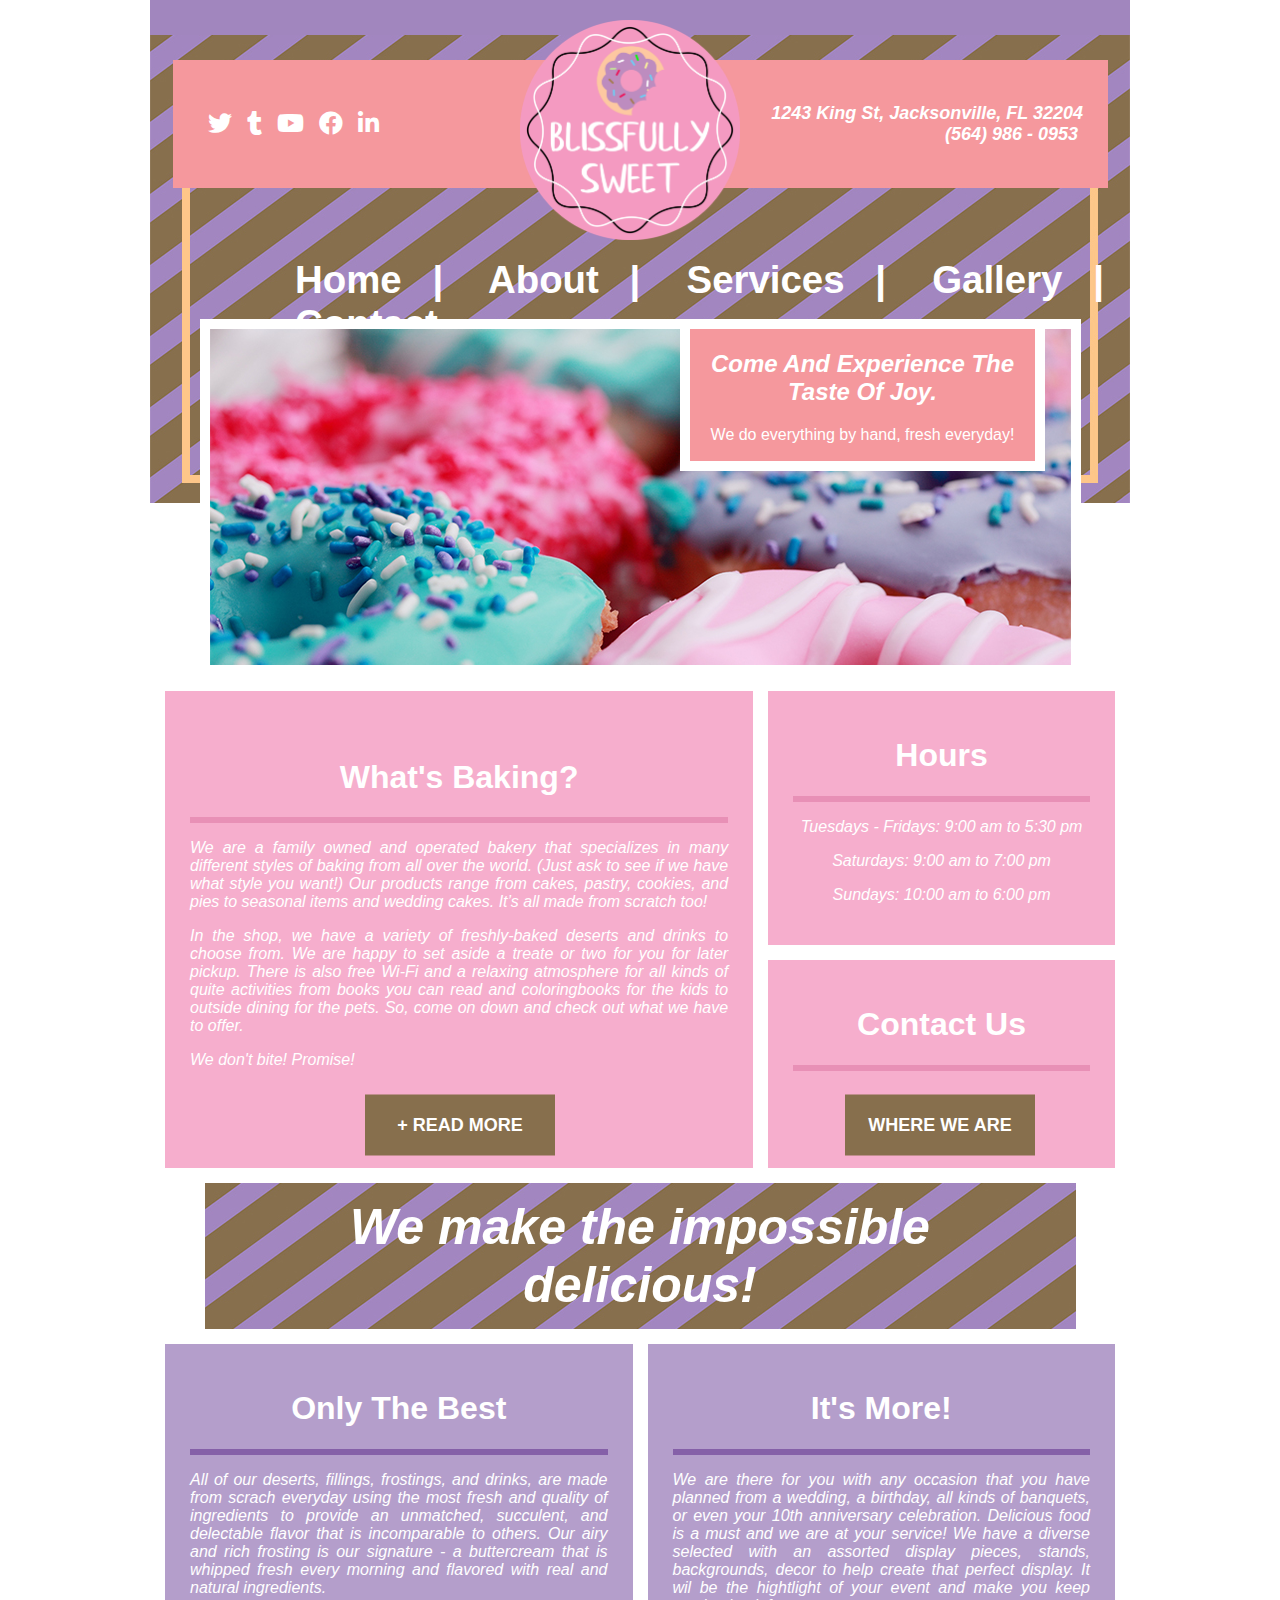
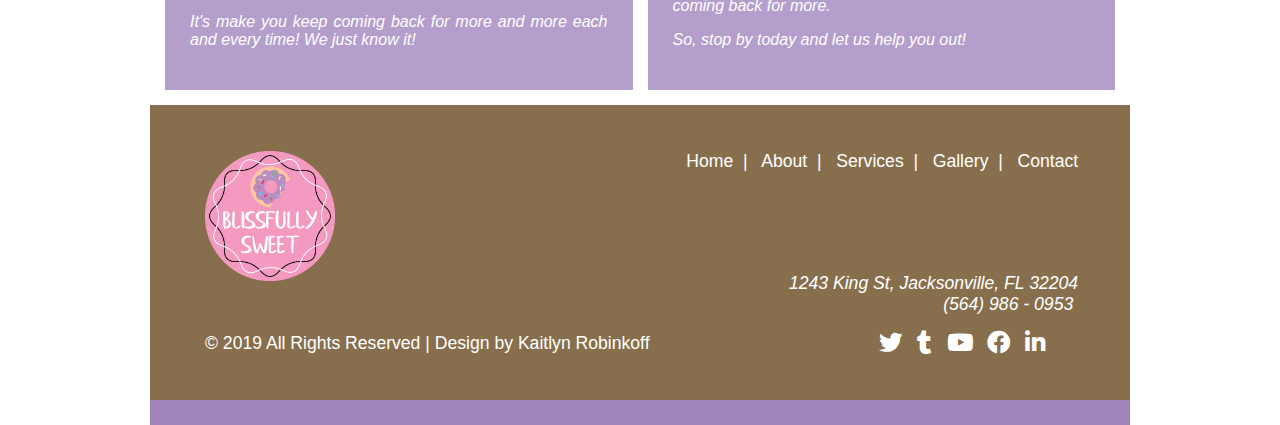
==== business_website/index.html @ 23b78a88 "Add files via upload" ====
<!DOCTYPE html>
	<head>
		<title>Blissfully Sweet Bakery</title>
		<meta charset="UTF-8" name="viewport" content="width=device-width, initial-scale=1">
		<link rel="stylesheet" type="text/css" href="css/stylesheet.css">
		<link rel="stylesheet" href="https://use.fontawesome.com/releases/v5.0.7/css/all.css">
		<link rel="stylesheet" href="https://cdnjs.cloudflare.com/ajax/libs/font-awesome/4.7.0/css/font-awesome.min.css">
	</head>
	<body>
		<div class="container">
			<div class="spacertopper"></div>
			<div class="backgroundimage"></div>
			<div class="whitetext">	
				<header>
					<div class="imagebar">
						<table height="95px" width="935px" class="pink2 slightbigtext">
							<tr>
								<td style="padding: 25px;" width="50%">
									</p>
										&nbsp;&nbsp;<a href="http://twitter.com/" target="_blank"><i class="fab fa-twitter fa-lg icon_white_2" title="Twitter"></i></a>
										&nbsp;&nbsp;<a href="https://www.tumblr.com/" target="_blank"><i class="fab fa-tumblr fa-lg icon_white_2" title="Tumblr"></i></a>
										&nbsp;&nbsp;<a href="https://www.youtube.com/" target="_blank"><i class="fab fa-youtube fa-lg icon_white_2" title="YouTube"></i></a>
										&nbsp;&nbsp;<a href="http://facebook.com/" target="_blank"><i class="fab fa-facebook fa-lg icon_white_2" title="Facebook"></i></a>
										&nbsp;&nbsp;<a href="https://www.linkedin.com/" target="_blank"><i class="fab fa-linkedin fa-lg icon_white_2" title="LinkedIn"></i></a>
									</p>
								</td>
								<td width="50%" style="padding: 25px;" class="righttext">
									<p><i>1243 King St, Jacksonville, FL 32204
									<br>(564) 986 - 0953&nbsp;</i></p>
								</td>
							</tr>
						</table>
					</div>
				</header>
				<div class="clearboth"></div>
				<div>
					<img src="images/logo.png" alt="Header Logo" class="headerlogo">
				</div>
				<div class="clearboth"></div>
				<nav>
					<div class="nav">
						<h1>
						<a class="icon_white" href="index.html">Home</a> &nbsp;| &nbsp;
						<a class="icon_white" href="about.html">About</a> &nbsp;| &nbsp;
						<a class="icon_white" href="services.html">Services</a> &nbsp;| &nbsp;
						<a class="icon_white" href="gallery.html">Gallery</a> &nbsp;| &nbsp;
						<a class="icon_white" href="contact.html">Contact</a>&nbsp;&nbsp;
						</h1>
					</div>
				</nav>
				<div class="clearboth"></div>
				<div>
					<div>
						<img src="images/donuts_banner.jpg" alt="Yummy Food" style="border: 10px white solid" class="imagebanner">
					</div>
					<div class="tagline">
						<table width="365px" class="pink2">
							<tr style="border: 10px white solid">
								<td class="centertext">
									<h2><i>Come And Experience The Taste Of Joy.</i></h2>
									<p>We do everything by hand, fresh everyday!</p>
								</td>
							</tr>
						</table>
					</div>
				</div>
				<div class="clearboth"></div>				
			</div>
			<div class="spacerwhite"></div>
			<div class="clearboth"></div>
			<br>
			<div class="whitetext">	
				<table style="border: 15px white solid" class="pink">
					<tr style="border: 15px white solid">
						<td rowspan="2" width="50%" style="border: 15px white solid; padding: 25px;">
							<h1 class="centertext">What's Baking?</h1>
							<div class="bottomboarder"></div>
							<p><i>We are a family owned and operated bakery that specializes in many different styles of baking from all over the world. (Just ask to see if we have what style you want!) Our products range from cakes, pastry, cookies, and pies to seasonal items and wedding cakes. It’s all made from scratch too!</i></p>
							<p><i>In the shop, we have a variety of freshly-baked deserts and drinks to choose from. We are happy to set aside a treate or two for you for later pickup. There is also free Wi-Fi and a relaxing atmosphere for all kinds of quite activities from books you can read and coloringbooks for the kids to outside dining for the pets. So, come on down and check out what we have to offer.</i></p>
							<p><i>We don't bite! Promise!</i></p>
							<br><br>
						</td>
						<td width="30%" style="border: 15px white solid; padding: 25px;" class="centertext">
							<h1>Hours</h1>
							<div class="bottomboarder"></div>
							<p><i>Tuesdays - Fridays: 9:00 am to 5:30 pm</i></p>
							<p><i>Saturdays: 9:00 am to 7:00 pm</i></p>
							<p><i>Sundays: 10:00 am to 6:00 pm</i></p>
						</td>
					</tr>
					<tr>
						<td style="padding: 25px;">
							<h1 class="centertext">Contact Us</h1>
							<div class="bottomboarder"></div>
							<div class="requestbutton">
								<a class="whitetext slightbigtext" href="contact.html"><b><b>WHERE WE ARE</b></b></a>
							</div>
							<br><br><br><br>
						</td>
					</tr>
				</table>
				<div class="aboutbutton">
					<a class="whitetext slightbigtext" href="about.html"><b><b>+ READ MORE</b></b></a>
				</div>
				<div class="clearboth"></div>
				<div class="taglineimage">
					<div class="bigtext centertext"><i>We make the impossible 
					<br>delicious!</i></div>
				</div>
				<div class="clearboth"></div>
				<table style="border: 15px white solid; padding: 25px;" class="purple">
					<tr style="border: 15px white solid">
						<td width="50%" style="border: 15px white solid; padding: 25px;">
							<h1 class="centertext">Only The Best</h1>
							<div class="bottomboarder2"></div>
							<p><i>All of our deserts, fillings, frostings, and drinks, are made from scrach everyday using the most fresh and quality of ingredients to provide an unmatched, succulent, and delectable flavor that is incomparable to others. Our airy and rich frosting is our signature - a buttercream that is whipped fresh every morning and flavored with real and natural ingredients.</i></p>
							<p><i>It's make you keep coming back for more and more each and every time! We just know it!</i></p>
						</td>
						<td style="padding: 25px;">
							<h1 class="centertext">It's More!</h1>
							<div class="bottomboarder2"></div>
							<p><i>We are there for you with any occasion that you have planned  from a wedding, a birthday, all kinds of banquets, or even your 10th anniversary celebration. Delicious food is a must and we are at your service!  We have a diverse selected with an assorted display pieces, stands, backgrounds, decor to help create that perfect display.  It wil be the hightlight of your event and make you keep coming back for more.</i></p>
							<p><i>So, stop by today and let us help you out!</i></p>
						</td> 
					</tr>
				</table>
				<div class="clearboth"></div>
			</div>
			<div class="clearboth"></div>
			<div class="whitetext">
				<footer>
					<br>
					<img src="images/logo.png" alt="Footer Logo" class="footerlogo">
					<div class="righttext">
						<a class="icon_white" href="index.html">Home</a> &nbsp;| &nbsp;
						<a class="icon_white" href="about.html">About</a> &nbsp;| &nbsp;
						<a class="icon_white" href="services.html">Services</a> &nbsp;| &nbsp;
						<a class="icon_white" href="gallery.html">Gallery</a> &nbsp;| &nbsp;
						<a class="icon_white" href="contact.html">Contact</a>&nbsp;&nbsp;&nbsp;&nbsp;&nbsp;&nbsp;&nbsp;&nbsp;&nbsp;&nbsp;
					</div>
					<br><br><br><br>
					<p class="righttext"><i>1243 King St, Jacksonville, FL 32204&nbsp;&nbsp;&nbsp;&nbsp;&nbsp;&nbsp;&nbsp;&nbsp;&nbsp;&nbsp;
					<br>(564) 986 - 0953</i>&nbsp;&nbsp;&nbsp;&nbsp;&nbsp;&nbsp;&nbsp;&nbsp;&nbsp;&nbsp;&nbsp;</p>
					<p>&copy; 2019 All Rights Reserved  |  Design by <a class="icon_white" href="http://www.webskinz.com" target="_blank">Kaitlyn Robinkoff</a>
						&nbsp;&nbsp;&nbsp;&nbsp;&nbsp;&nbsp;&nbsp;&nbsp;&nbsp;&nbsp;&nbsp;&nbsp;&nbsp;&nbsp;&nbsp;&nbsp;&nbsp;&nbsp;&nbsp;&nbsp;&nbsp;&nbsp;&nbsp;&nbsp;&nbsp;&nbsp;&nbsp;&nbsp;&nbsp;&nbsp;&nbsp;&nbsp;&nbsp;&nbsp;&nbsp;&nbsp;&nbsp;&nbsp;&nbsp;&nbsp;&nbsp;&nbsp;&nbsp;&nbsp;&nbsp;&nbsp;<a href="http://twitter.com/" target="_blank"><i class="fab fa-twitter fa-lg icon_white" title="Twitter"></i></a>
						&nbsp;&nbsp;<a href="https://www.tumblr.com/" target="_blank"><i class="fab fa-tumblr fa-lg icon_white" title="Tumblr"></i></a>
						&nbsp;&nbsp;<a href="https://www.youtube.com/" target="_blank"><i class="fab fa-youtube fa-lg icon_white" title="YouTube"></i></a>
						&nbsp;&nbsp;<a href="http://facebook.com/" target="_blank"><i class="fab fa-facebook fa-lg icon_white" title="Facebook"></i></a>
						&nbsp;&nbsp;<a href="https://www.linkedin.com/" target="_blank"><i class="fab fa-linkedin fa-lg icon_white" title="LinkedIn"></i></a>
					</p>
				</footer>
			</div>
			<div class="clearboth"></div>
			<div class="spacerfooter"></div>
			<div class="clearboth"></div>
		</div>
		<div class="clearboth"></div>
	</body>
</html>
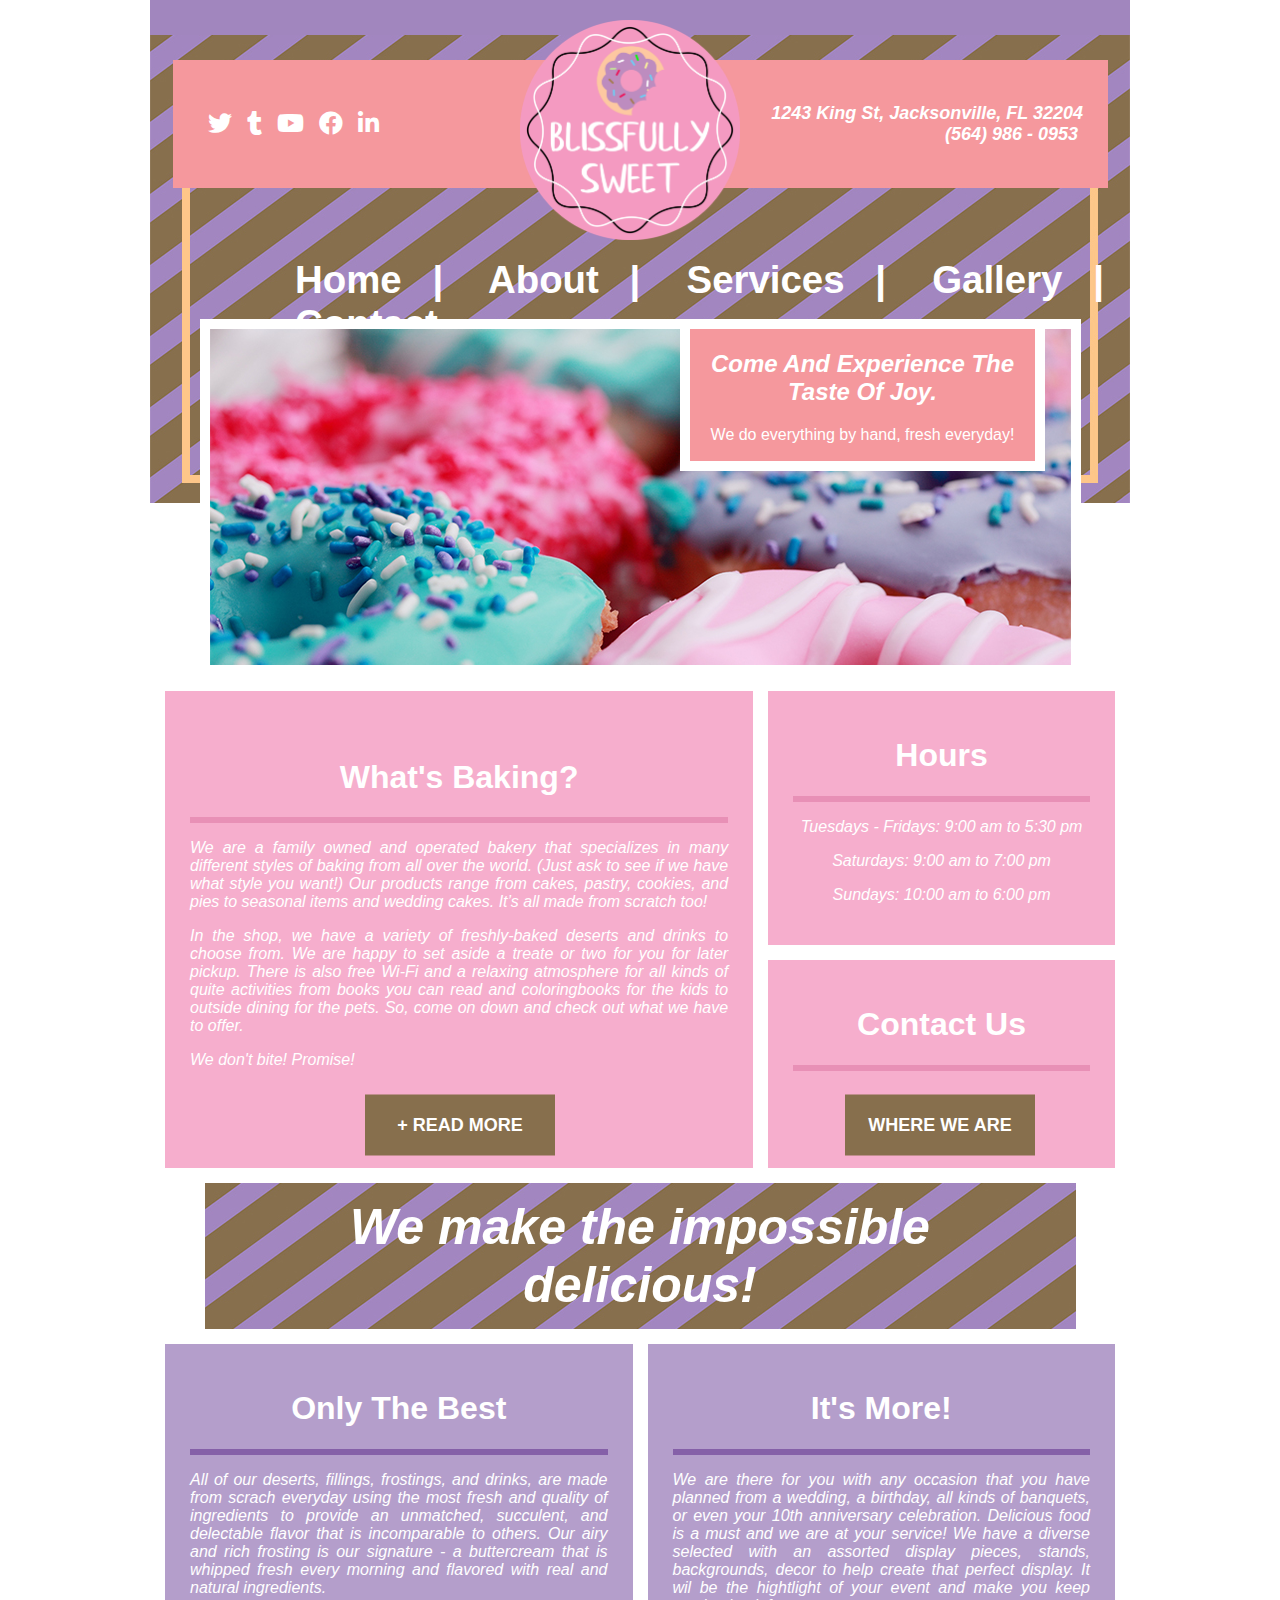
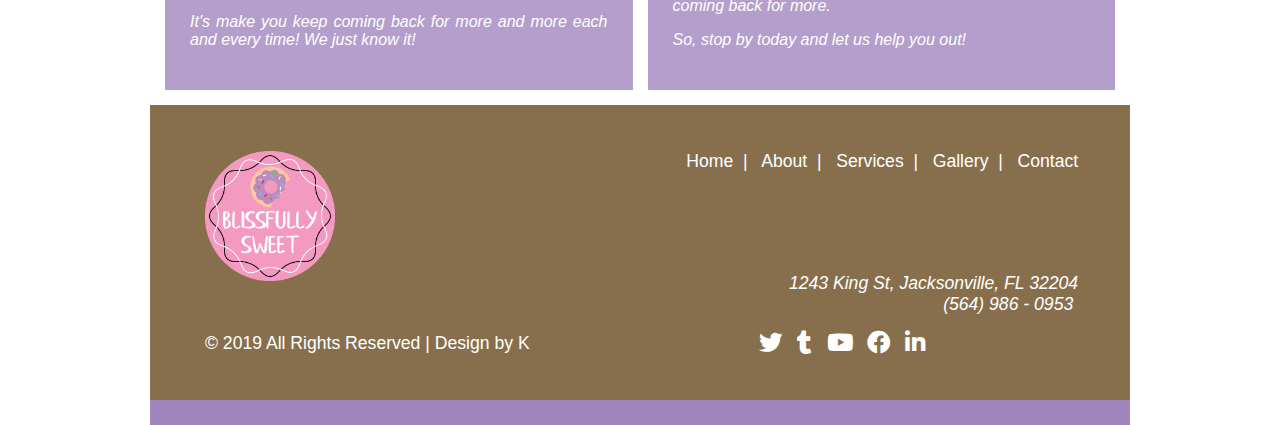
==== commit a0eaf4cf: "Update index.html" ====
--- a/business_website/index.html
+++ b/business_website/index.html
@@ -141,7 +141,7 @@
 					<br><br><br><br>
 					<p class="righttext"><i>1243 King St, Jacksonville, FL 32204&nbsp;&nbsp;&nbsp;&nbsp;&nbsp;&nbsp;&nbsp;&nbsp;&nbsp;&nbsp;
 					<br>(564) 986 - 0953</i>&nbsp;&nbsp;&nbsp;&nbsp;&nbsp;&nbsp;&nbsp;&nbsp;&nbsp;&nbsp;&nbsp;</p>
-					<p>&copy; 2019 All Rights Reserved  |  Design by <a class="icon_white" href="http://www.webskinz.com" target="_blank">Kaitlyn Robinkoff</a>
+					<p>&copy; 2019 All Rights Reserved  |  Design by <a class="icon_white" href="http://www.webskinz.com" target="_blank">K</a>
 						&nbsp;&nbsp;&nbsp;&nbsp;&nbsp;&nbsp;&nbsp;&nbsp;&nbsp;&nbsp;&nbsp;&nbsp;&nbsp;&nbsp;&nbsp;&nbsp;&nbsp;&nbsp;&nbsp;&nbsp;&nbsp;&nbsp;&nbsp;&nbsp;&nbsp;&nbsp;&nbsp;&nbsp;&nbsp;&nbsp;&nbsp;&nbsp;&nbsp;&nbsp;&nbsp;&nbsp;&nbsp;&nbsp;&nbsp;&nbsp;&nbsp;&nbsp;&nbsp;&nbsp;&nbsp;&nbsp;<a href="http://twitter.com/" target="_blank"><i class="fab fa-twitter fa-lg icon_white" title="Twitter"></i></a>
 						&nbsp;&nbsp;<a href="https://www.tumblr.com/" target="_blank"><i class="fab fa-tumblr fa-lg icon_white" title="Tumblr"></i></a>
 						&nbsp;&nbsp;<a href="https://www.youtube.com/" target="_blank"><i class="fab fa-youtube fa-lg icon_white" title="YouTube"></i></a>
@@ -156,4 +156,4 @@
 		</div>
 		<div class="clearboth"></div>
 	</body>
-</html>+</html>
